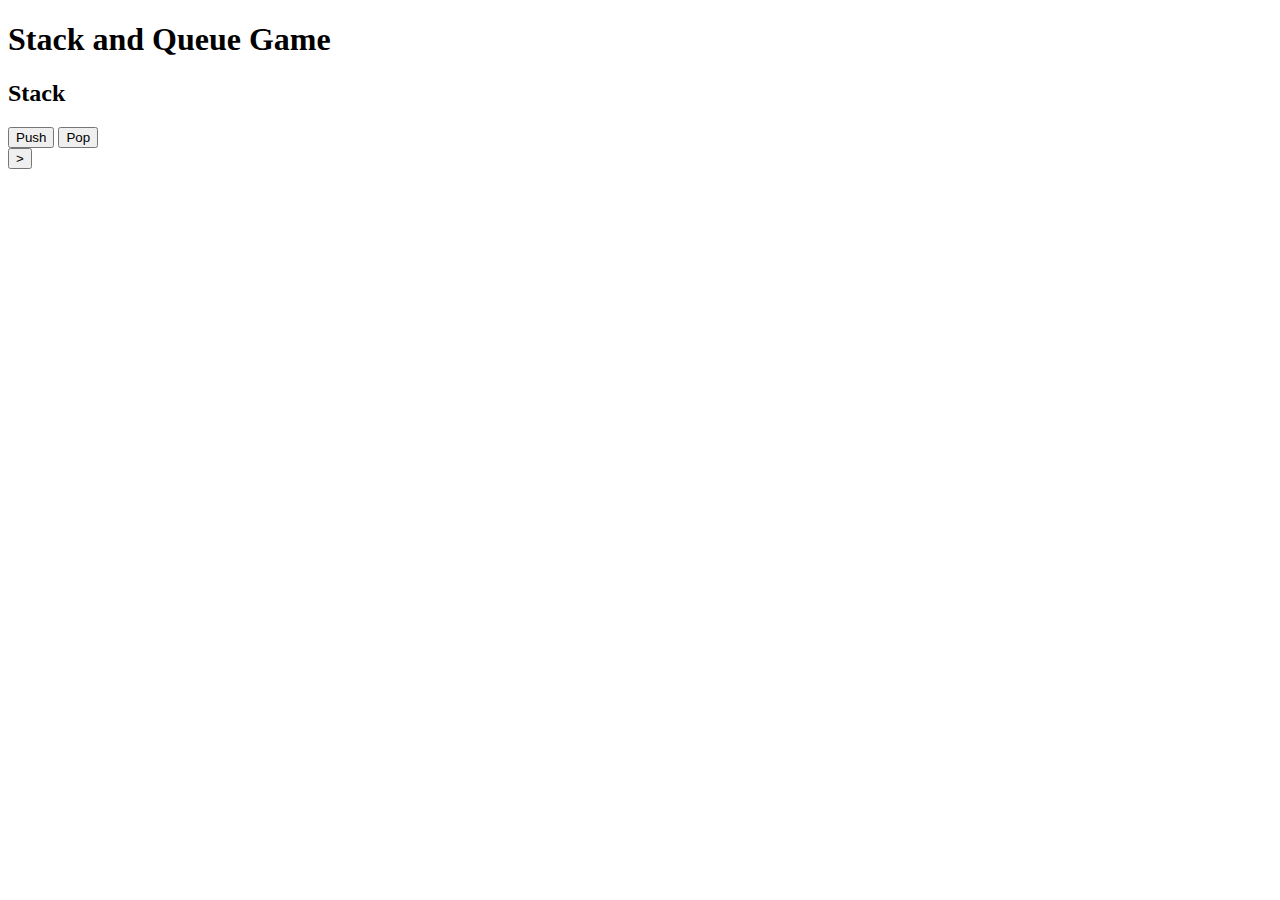
==== stack.html @ feb5e334 "Update js logic files" ====
<!DOCTYPE html>
<html>

<head>
    <title>Stack and Queue Game</title>
    <link rel="stylesheet" type="text/css" href="css/main.css" />
</head>

<body>
    <h1>Stack and Queue Game</h1>
    <div id="stack-container">
        <h2>Stack</h2>
        <ul id="stack" class="stack-container"></ul>
        <div class="buttons">
            <button id="stack-push">Push</button>
            <button id="stack-pop">Pop</button>
        </div>
    </div>
    <div class="next-page">
        <a href="queue.html" class="next-page-button">
            <button id="next">></button>
        </a>
    </div>
    <script src="js/main.js"></script>
</body>

</html>
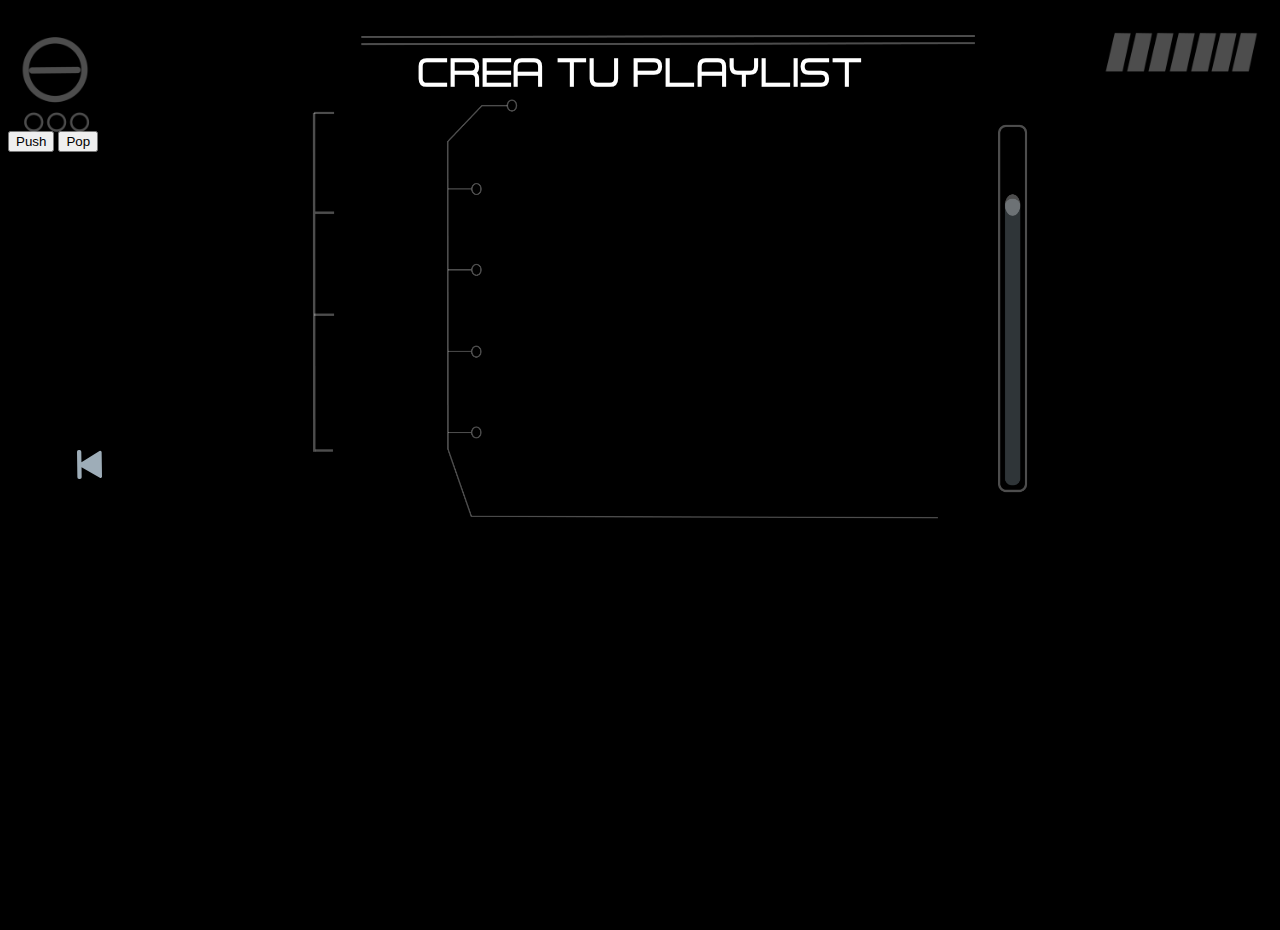
==== commit 3cb87b47: "Update CSS and image paths in stack.html, index.html, and queue.html" ====
--- a/stack.html
+++ b/stack.html
@@ -3,22 +3,24 @@
 
 <head>
     <title>Stack and Queue Game</title>
-    <link rel="stylesheet" type="text/css" href="css/main.css" />
+    <link rel="stylesheet" type="text/css" href="css/stack.css" />
 </head>
 
 <body>
-    <h1>Stack and Queue Game</h1>
+    <img src="img/stack_izq.png" alt="stack" class="stack-izq" />
+    <img src="img/superior.png" alt="superior" class="superior" />
+    <h1>CREA TU PLAYLIST</h1>
     <div id="stack-container">
-        <h2>Stack</h2>
         <ul id="stack" class="stack-container"></ul>
         <div class="buttons">
             <button id="stack-push">Push</button>
             <button id="stack-pop">Pop</button>
         </div>
     </div>
-    <div class="next-page">
-        <a href="queue.html" class="next-page-button">
-            <button id="next">></button>
+    <img src="img/stack_ext.png" alt="barra" class="ico-ext" />
+    </div>
+        <a href="queue.html" class="back-page-button">
+            <img class="btnant" src="img/Recurso_14.svg" alt="Anterior">
         </a>
     </div>
     <script src="js/main.js"></script>
--- a/css/stack.css
+++ b/css/stack.css
@@ -0,0 +1,41 @@
+@font-face {
+    font-family: 'Futuristic_Armour';
+    src: url(/Futuristic_Armour.otf);
+}
+body{
+    background-color: #000;
+}
+
+.stack-izq{
+    position: absolute;
+    width: 800px;
+    height: 500px;
+    top: 25px;
+    left: 300px;
+}
+.superior{
+    position: absolute;
+    width: 100%;
+    top: 20px;
+}
+h1{
+    color: #fff;
+    margin-top: 50px;
+    font-size: 50px;
+    font-family: 'Futuristic_Armour', Arial, sans-serif;
+    text-align: center;
+}
+.ico-ext{
+    position: absolute;
+    top: 0;
+    left: 20%;
+    width: 840px;
+
+    
+}
+.btnant{
+    position: absolute;
+    width: 2%;
+    top: 50%;
+    right: 92%;
+}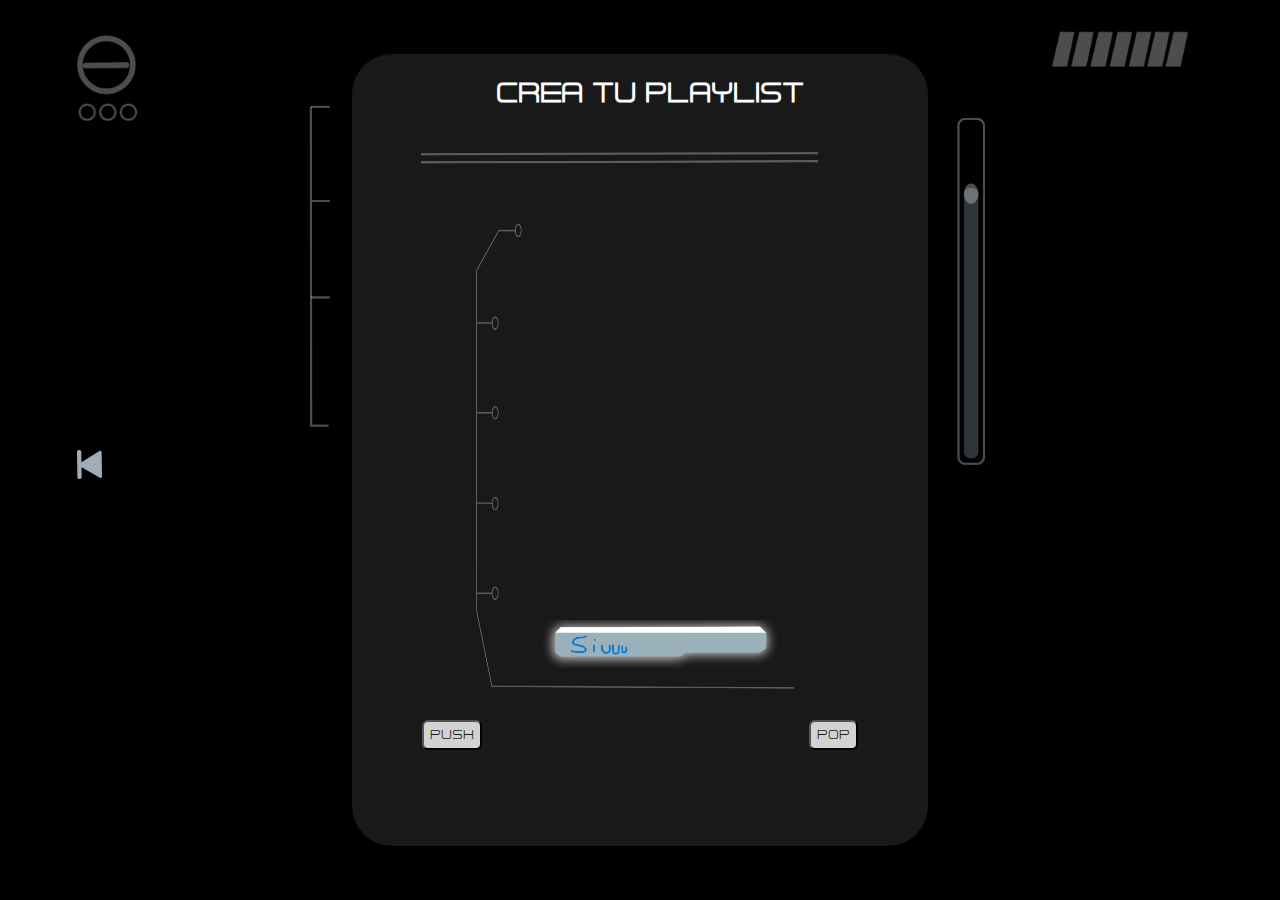
==== commit 178af63b: "Merge pull request #2 from Julian-EF/julian" ====
--- a/stack.html
+++ b/stack.html
@@ -7,22 +7,27 @@
 </head>
 
 <body>
-    <img src="img/stack_izq.png" alt="stack" class="stack-izq" />
     <img src="img/superior.png" alt="superior" class="superior" />
-    <h1>CREA TU PLAYLIST</h1>
-    <div id="stack-container">
+
+    <div class="container">
+        <h1>Crea tu playlist</h1>
+        <img src="img/stack_izq.png" alt="stack" class="stack-izq" />
         <ul id="stack" class="stack-container"></ul>
-        <div class="buttons">
-            <button id="stack-push">Push</button>
-            <button id="stack-pop">Pop</button>
-        </div>
     </div>
+
+    <div class="buttons-stack">
+        <button id="stack-push">Push</button>
+        <button id="stack-pop">Pop</button>
+    </div>
+
     <img src="img/stack_ext.png" alt="barra" class="ico-ext" />
+    
     </div>
         <a href="queue.html" class="back-page-button">
             <img class="btnant" src="img/Recurso_14.svg" alt="Anterior">
         </a>
     </div>
+    
     <script src="js/main.js"></script>
 </body>
 
--- a/css/stack.css
+++ b/css/stack.css
@@ -5,31 +5,94 @@
 body{
     background-color: #000;
 }
+.superior{
+    position: absolute;
+    width: 90%;
+    top: 20px;
+    left: 5%;
+}
+.container{
+    background-color: #191919;
+    display: flex; 
+    justify-content: center; 
+    align-items: center; 
+    width: 45%;
+    height: 88%; 
+    position: fixed;
+    top: 50%; 
+    left: 50%; 
+    border-radius: 40px;
+    transform: translate(-50%, -50%);
 
+}
 .stack-izq{
     position: absolute;
-    width: 800px;
-    height: 500px;
-    top: 25px;
-    left: 300px;
+    width: 90%;
+    height: 70%;
+    top: 11%;
+    left: 5%;
+    z-index: 1;
 }
-.superior{
+
+.stack-container {
+    background-color: #191919; 
+    display: flex; 
+    flex-direction:column-reverse;
+    justify-content:flex-start;
+    align-items: center;
+    width: 70%;
+    height: 55%;
     position: absolute;
-    width: 100%;
-    top: 20px;
 }
+
+.stack-container img {
+    margin-bottom: 0%;
+    width: 60%;
+}
+.buttons-stack {
+    background-color: #191919;
+    display: flex;
+    justify-content: center;
+    align-items: center;
+    width: 40%;
+    position: absolute;
+    top: 80%;
+    left: 30%;
+    z-index: 1;
+}
+
+#stack-push, #stack-pop {
+    color: #191919; 
+    background-color: #d2d2d2;
+    border-radius: 6px;
+    margin-left: 32%;
+    margin-right: 32%;
+    width: 200px;
+    height: 30px;
+    font-size: 17px;
+    font-family: 'Futuristic_Armour', Arial, sans-serif;
+
+}
+#stack-push:hover, #stack-pop:hover {
+    color: #d2d2d2;
+    background-color: #191919;
+}
+
 h1{
-    color: #fff;
-    margin-top: 50px;
-    font-size: 50px;
+    position:fixed;
+    color:#fff;
+    font-size: 35px;
     font-family: 'Futuristic_Armour', Arial, sans-serif;
     text-align: center;
+    top: 0%;
+    left: 25%;
 }
+
 .ico-ext{
-    position: absolute;
+    position: fixed;
     top: 0;
     left: 20%;
-    width: 840px;
+    width: 62%;
 
     
 }
@@ -38,4 +101,7 @@
     width: 2%;
     top: 50%;
     right: 92%;
-}+}
+
+
+
